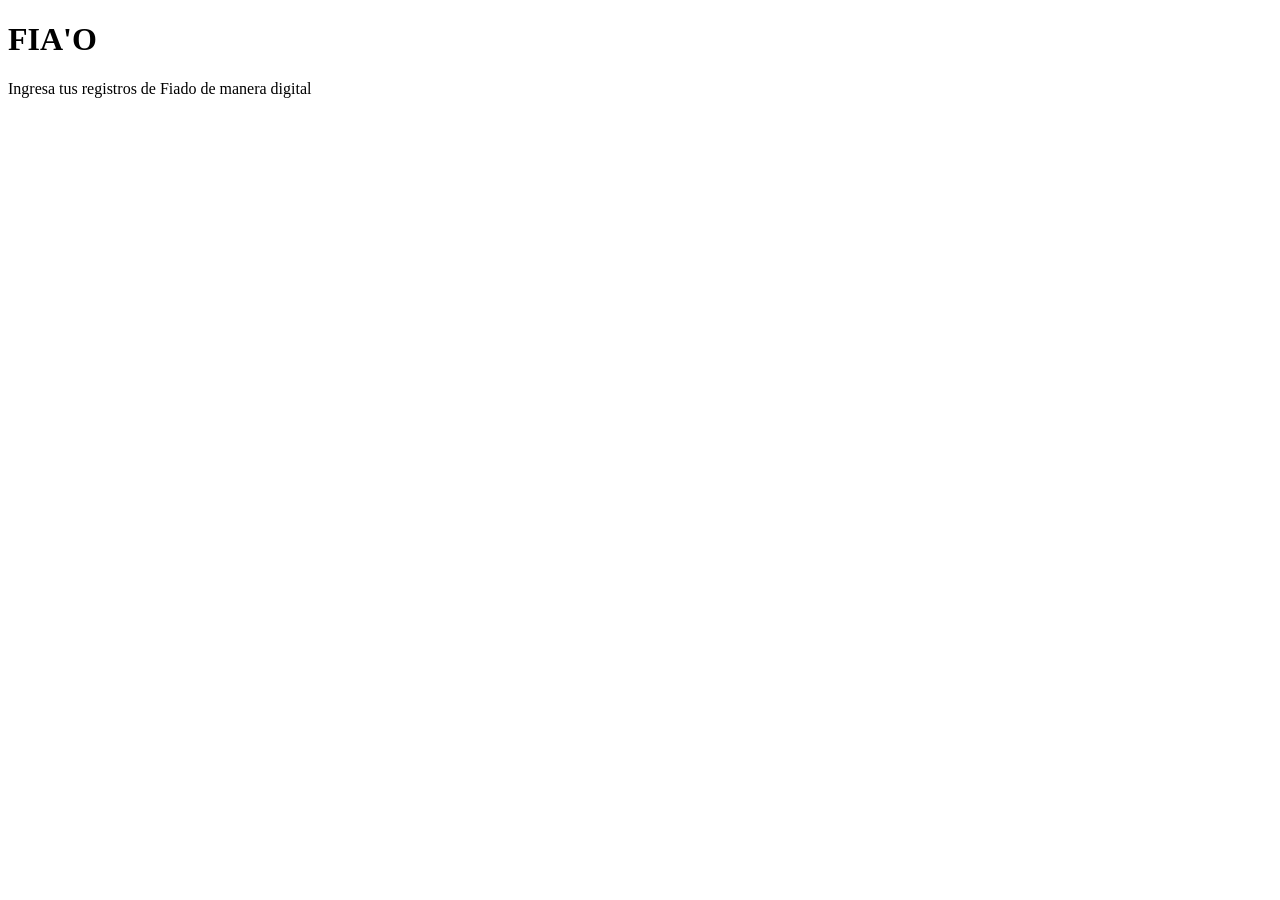
==== Mi proyecto.html @ 1d0f0f28 "Ind Yar" ====
<!DOCTYPE html>
<html lang="es">
    <head>
        <meta charset="UTF-8">
        <meta name="viewport"content="width=devise-width, initial-scale=1.0">
        <title>FIA'O</title>
    </head>
    <body>
        <h1>FIA'O</h1>
        <p>Ingresa tus registros de Fiado de manera digital</p>
    </body>
</html>
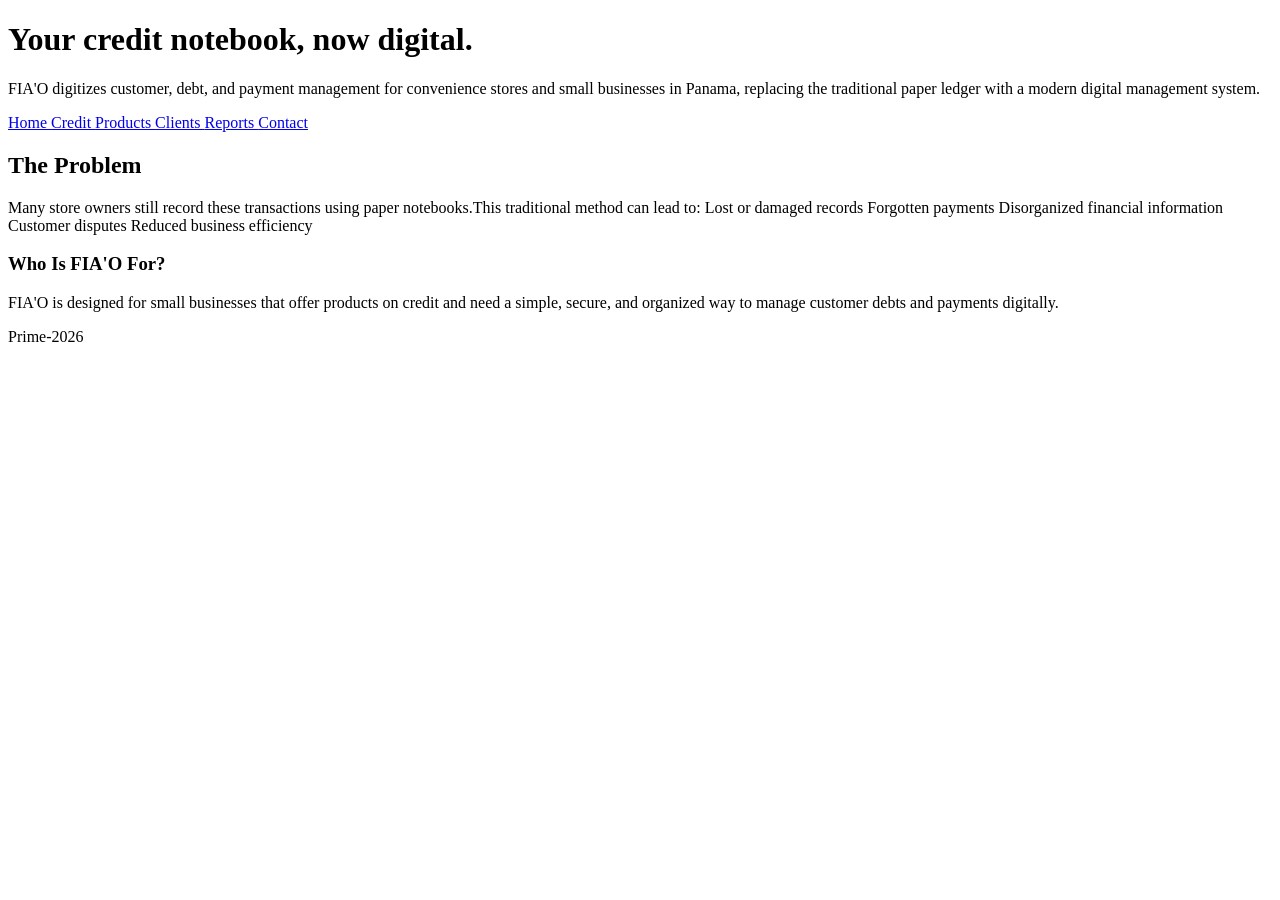
==== commit 56e2e416: "Update Mi proyecto.html" ====
--- a/Mi proyecto.html
+++ b/Mi proyecto.html
@@ -6,8 +6,36 @@
         <title>FIA'O</title>
     </head>
     <body>
-        <h1>FIA'O</h1>
-        <p>Ingresa tus registros de Fiado de manera digital</p>
+        <h1>Your credit notebook, now digital.</h1>
+        <p>FIA'O digitizes customer, debt, and payment management for convenience stores and small businesses in Panama, replacing the traditional paper ledger with a modern digital management system.</p>
     </body>
+    <html>
+<nav>
+<a href="#"> Home </a>
+<a href="#"> Credit </a>
+<a href="#"> Products </a>
+<a href="#"> Clients </a>
+<a href="#"> Reports </a>    
+<a href="#"> Contact </a>
+</nav>
+<main>
+    <section>
+<h2>The Problem</h2>
+<p>Many store owners still record these transactions using paper notebooks.This traditional method can lead to:
+
+Lost or damaged records
+Forgotten payments
+Disorganized financial information
+Customer disputes
+Reduced business efficiency</p>
+    
+    </section>
+<h3>Who Is FIA'O For?</h3>
+<p>FIA'O is designed for small businesses that offer products on credit and need a simple, secure, and organized way to manage customer debts
+and payments digitally.</p>
+</section>
+    
+</principal>
+<footer> Prime-2026 </footer>
 </html>
- + 
